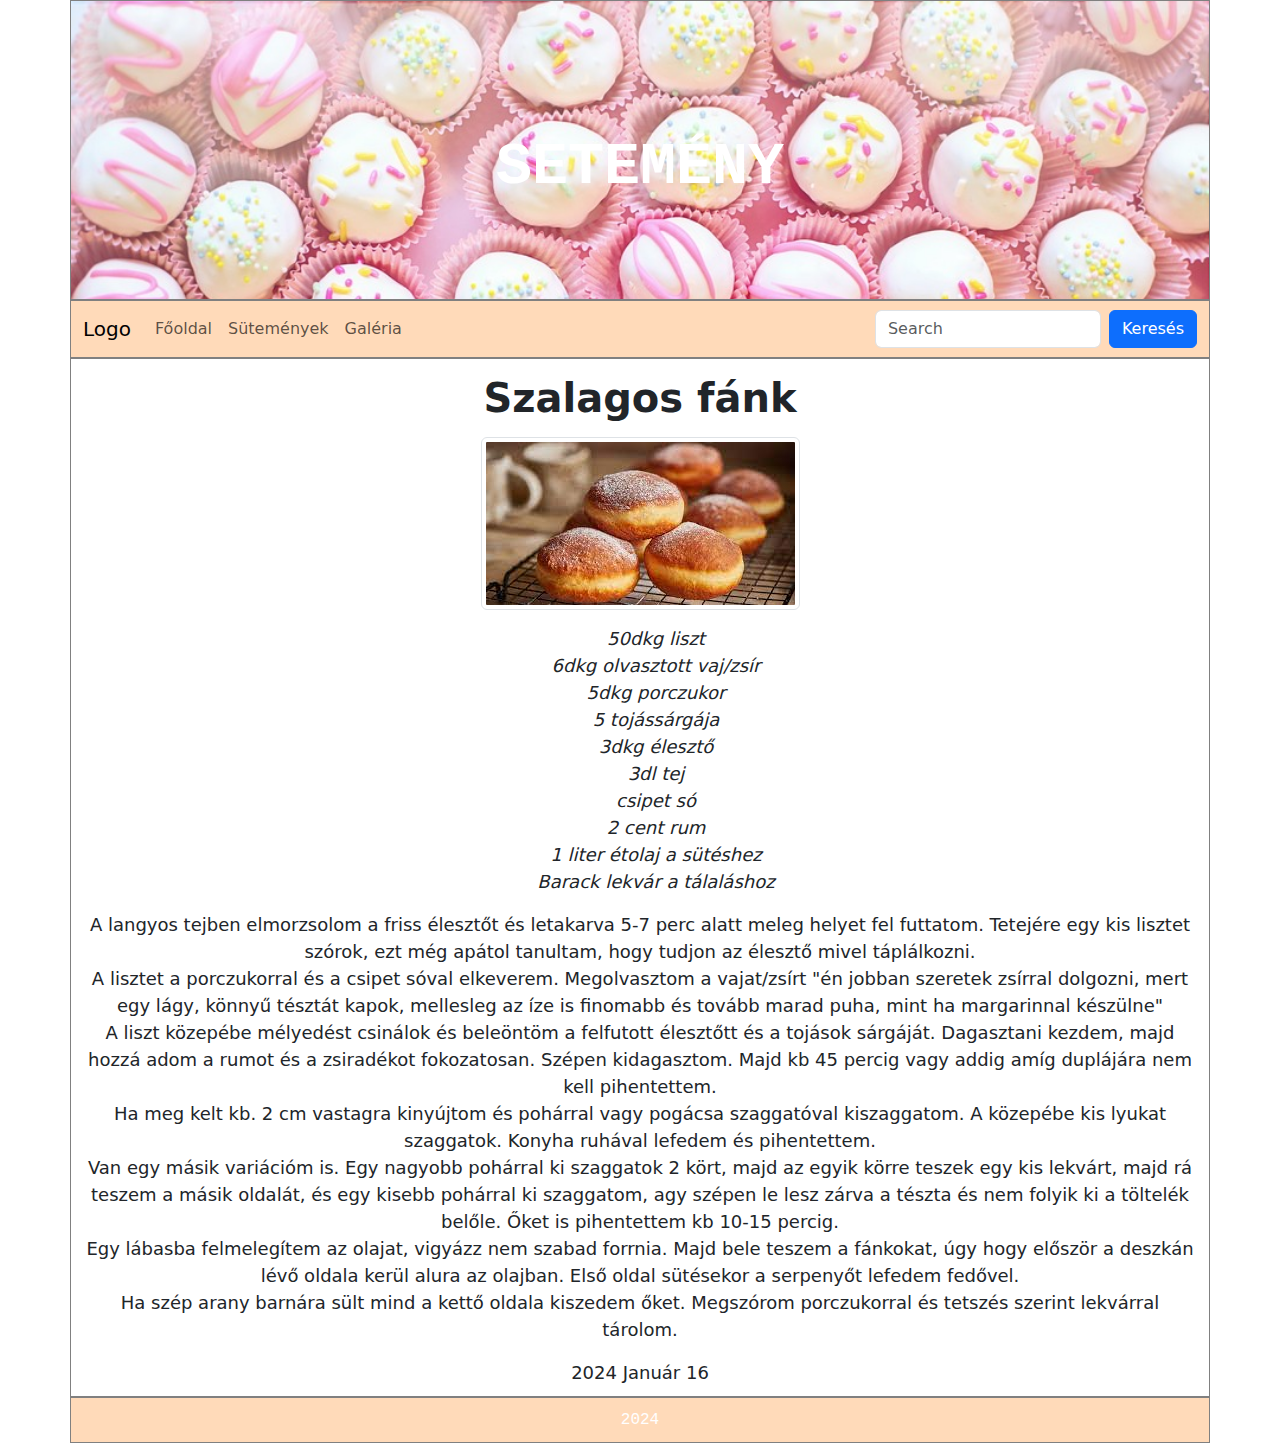
==== bejegyzes.html @ 300e2e44 "weboldal feltoltes" ====
<!DOCTYPE html>
<html lang="HU">
<head>
    <title>Setemény</title>
    <link rel="stylesheet" href="stilus.css">
    <meta charset="UTF-8">
    <meta name="description" content="Önéletrajz">
    <meta name="keywords" content="Hobby, tanulás">
    <meta name="author" content="Lajkó Gergő">
    <meta name="viewport" content="width=device-width, initial-scale=1.0">
    <link href="https://cdn.jsdelivr.net/npm/bootstrap@5.3.2/dist/css/bootstrap.min.css" rel="stylesheet">
     <link rel="stylesheet" href="bejegyzes.css">
</head>
<body class="container">
  <main class="row">
    <header class="col-md-12">
        <h1 class="text-center text-uppercase pb-5">Setemény</h1>
    </header>
    <!--Navigácios menü-->
    <nav class="navbar navbar-expand-sm">
        <div class="container-fluid">
          <a class="navbar-brand" href="javascript:void(0)">Logo</a>
          <button class="navbar-toggler" type="button" data-bs-toggle="collapse" data-bs-target="#mynavbar">
            <span class="navbar-toggler-icon"></span>
          </button>
          <div class="collapse navbar-collapse" id="mynavbar">
            <ul class="navbar-nav me-auto">
              <li class="nav-item">
                <a class="nav-link" href="index.html">Főoldal</a>
              </li>
              <li class="nav-item">
                <a class="nav-link" href="javascript:void(0)">Sütemények</a>
              </li>
              <li class="nav-item">
                <a class="nav-link" href="javascript:void(0)">Galéria</a>
              </li>
            </ul>
            <form class="d-flex">
              <input class="form-control me-2" type="text" placeholder="Search">
              <button class="btn btn-primary" type="button">Keresés</button>
            </form>
          </div>
        </div>
      </nav>
       <!--Navigácios menü-->

    <article >
        <div class="tarolo">
            <div class="tartalom">
                <!--Ez lesz a bejegyzés fő képe minid -->
                <div class="bejegyzesfejlec">
                    <div><h1>Szalagos fánk</h1></div>
                     <div>
                       <img src="bejegyzesek/2024.01.16/szalagosfank.jpg" class="img-thumbnail" alt="Cinque Terre">
                    </div>
              </div>
                <!-- Ide jön a bejegyzés szövege -->
                <div id="bejegyzesszoveg">
                    <ul id="hozzavalok"> 
                      <li>50dkg liszt</li>
                      <li> 6dkg olvasztott vaj/zsír</li>
                      <li>5dkg porczukor</li>
                      <li>5 tojássárgája</li>
                      <li> 3dkg élesztő</li>
                      <li>3dl tej</li>
                      <li>csipet só</li>
                      <li>2 cent rum</li>
                      <li>1 liter étolaj a sütéshez</li>
                      <li>Barack lekvár a tálaláshoz</li>
                    </ul>

                    <span id="szoveg"><p>A langyos tejben elmorzsolom a friss élesztőt és letakarva 5-7 perc alatt meleg 
                    helyet fel futtatom. Tetejére egy kis lisztet szórok, ezt még apátol tanultam, 
                    hogy tudjon az élesztő mivel táplálkozni.<br>
                    A lisztet a porczukorral és a csipet sóval elkeverem. Megolvasztom a 
                    vajat/zsírt "én jobban szeretek zsírral dolgozni, mert egy lágy, könnyű tésztát 
                    kapok, mellesleg az íze is finomabb és tovább marad puha, mint ha margarinnal 
                    készülne"<br>
                    A liszt közepébe mélyedést csinálok és beleöntöm a felfutott élesztőtt és a 
                    tojások sárgáját. Dagasztani kezdem, majd hozzá adom a rumot és a zsiradékot 
                    fokozatosan. Szépen kidagasztom. Majd kb 45 percig vagy addig amíg duplájára 
                    nem kell pihentettem.<br>
                    Ha meg kelt kb. 2 cm vastagra kinyújtom és pohárral vagy pogácsa szaggatóval 
                    kiszaggatom. A közepébe kis lyukat szaggatok. Konyha ruhával lefedem és 
                    pihentettem. <br>
                    Van egy másik variációm is. Egy nagyobb pohárral ki szaggatok 2 kört, majd az 
                    egyik körre teszek egy kis lekvárt, majd rá teszem a másik oldalát, és egy 
                    kisebb pohárral ki szaggatom, agy szépen le lesz zárva a tészta és nem folyik 
                    ki a töltelék belőle. Őket is pihentettem kb 10-15 percig.<br>
                    Egy lábasba felmelegítem az olajat, vigyázz nem szabad forrnia. Majd bele 
                    teszem a fánkokat, úgy hogy először a deszkán lévő oldala kerül alura az 
                    olajban. Első oldal sütésekor a serpenyőt lefedem fedővel.<br>
                    Ha szép arany barnára sült mind a kettő oldala kiszedem őket. Megszórom 
                    porczukorral és tetszés szerint lekvárral tárolom. </p></span>

                    2024 Január 16
                </div>
            </div>
        </div>
    </article>
    <footer>
        2024
    </footer>
  </main>
</body>
</body>
</html>
---- stilus.css ----
header,article,nav,section,aside, footer{
    border: 1px solid gray;
    padding: 10px;
}

.row{
    margin-right:80px;
}


header{
    background-image: url("index/headerkep.jpg");
    background-size: cover;
    height: 300px;
}

header h1{
    color: white;
    font-family: Courier New, Courier, monospace;
    font-size: 60px;
    margin-top:120px;
}

.kartyacim{
    margin-bottom:5px;
    margin-left:5px;
}

.kartyaszoveg{
    padding:5px;
}

.gombok{
    margin-top:5px;
    background-color:lightblue;
    border-radius: 10px;
}

.gombok a{
    text-decoration: none;
}

.gombok a:hover{
    color: deepskyblue;
}

nav{
    background-color: #FFDAB9;
}

.collapse navbar-collapse a{
    color:white;
}

article{
    margin: auto;
    
}

article h1{
margin-bottom:15px;
margin-top:5px;
}

#frissbejegyzesek{
    display: grid;
    grid-template-columns:1fr 1fr 1fr 1fr ;
    
}
footer{
    text-align: center;
    background-color: #FFDAB9;
    color: white;
    font-family: Courier New, Courier, monospace;
}

/*sutemenyek.html tartalom jegyzek*/
#tartalomjegyzek{
   
}

#tartalomjegyzek a{
    text-decoration: none;
    color:black;
    text-align: center;
}

#tartalomjegyzek ul{
    list-style-type: none;

}

/*galeria*/
div.gallery {
  margin: 5px;
  border: 1px solid #ccc;
  float: left;
  width: 180px;
}

div.gallery:hover {
  border: 1px solid #777;
}

div.gallery img {
  width: 100%;
  height: auto;
}

div.desc {
  padding: 15px;
  text-align: center;
}

.tartalomgaleria{
    display: grid;
    grid-template-columns:1fr 1fr 1fr 1fr 1fr;
}

/*Rezponziv*/
/* Tablet Styles */
@media (min-width: 500px) and (max-width: 991.98px) {
    header {
        padding: 15px 0;
    }

    h1 {
        font-size: 2rem;
    }

    nav {
        padding: 15px 0;
    }

    .navbar-collapse {
        margin-top: 15px;
    }

    article {
        padding: 15px 0;
    }

    .card-body {
        padding: 20px;
    }

    .kartyacim {
        font-size: 1.3rem;
    }

    .kartyaszoveg {
        font-size: 1rem;
    }

    .gombok {
        padding: 8px 12px;
        font-size: 1rem;
    }

    footer {
        padding: 15px 0;
    }
}
---- bejegyzes.css ----
*{
    padding: 0;
    margin: 0;
}

.bejegyzesfejlec{
    margin:auto;
   
}

.bejegyzesfejlec h1{
     margin-bottom: 15px;
     text-align: center;
}

.bejegyzesfejlec img{
    max-width: 350px;
    margin-left: auto; /*Középre igazitás*/
    margin-right: auto; /*Középre igazitás*/
    display: block; /*Középre igazitás*/
   
}

#bejegyzesszoveg{
    text-align: justify;
    font-size:18px;
    font-family: "Lucida Console" "Courier New";
    margin-top:15px;
    text-align: center;
}

img{
    float:center;
}

h1{
    font-weight: bold;
    font-family: "Lucida Console" "Courier New";
}

#hozzavalok li{
list-style-type: none;
font-style: italic;
}

span{
line-height: 150%;

}
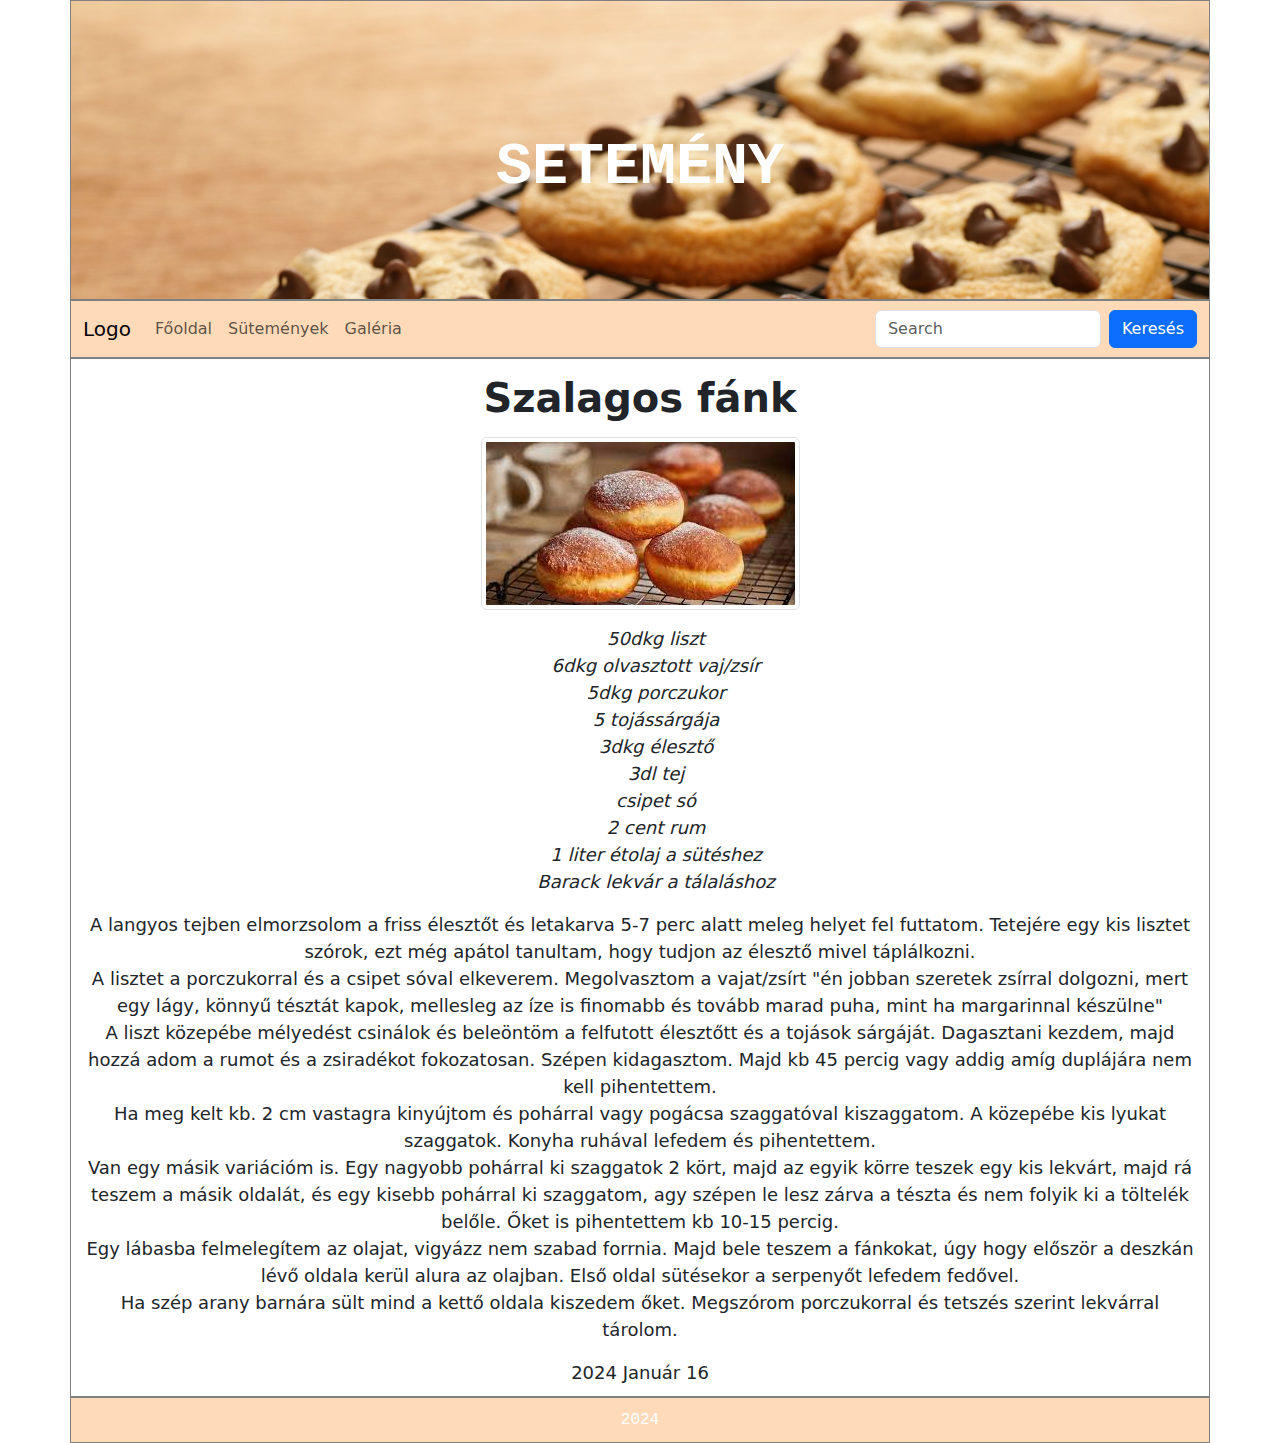
==== commit 0a84394f: "Add files via upload" ====
--- a/bejegyzes.html
+++ b/bejegyzes.html
@@ -1,7 +1,7 @@
 <!DOCTYPE html>
 <html lang="HU">
 <head>
-    <title>Setemény</title>
+    <title>Egy süni blogja</title>
     <link rel="stylesheet" href="stilus.css">
     <meta charset="UTF-8">
     <meta name="description" content="Önéletrajz">
--- a/stilus.css
+++ b/stilus.css
@@ -55,6 +55,10 @@
 article{
     margin: auto;
     
+}
+
+body{
+    min-height: 100vh;
 }
 
 article h1{
--- a/bejegyzes.css
+++ b/bejegyzes.css
@@ -7,6 +7,11 @@
     margin:auto;
    
 }
+
+body{
+    min-height: 100vh;
+}
+
 
 .bejegyzesfejlec h1{
      margin-bottom: 15px;
